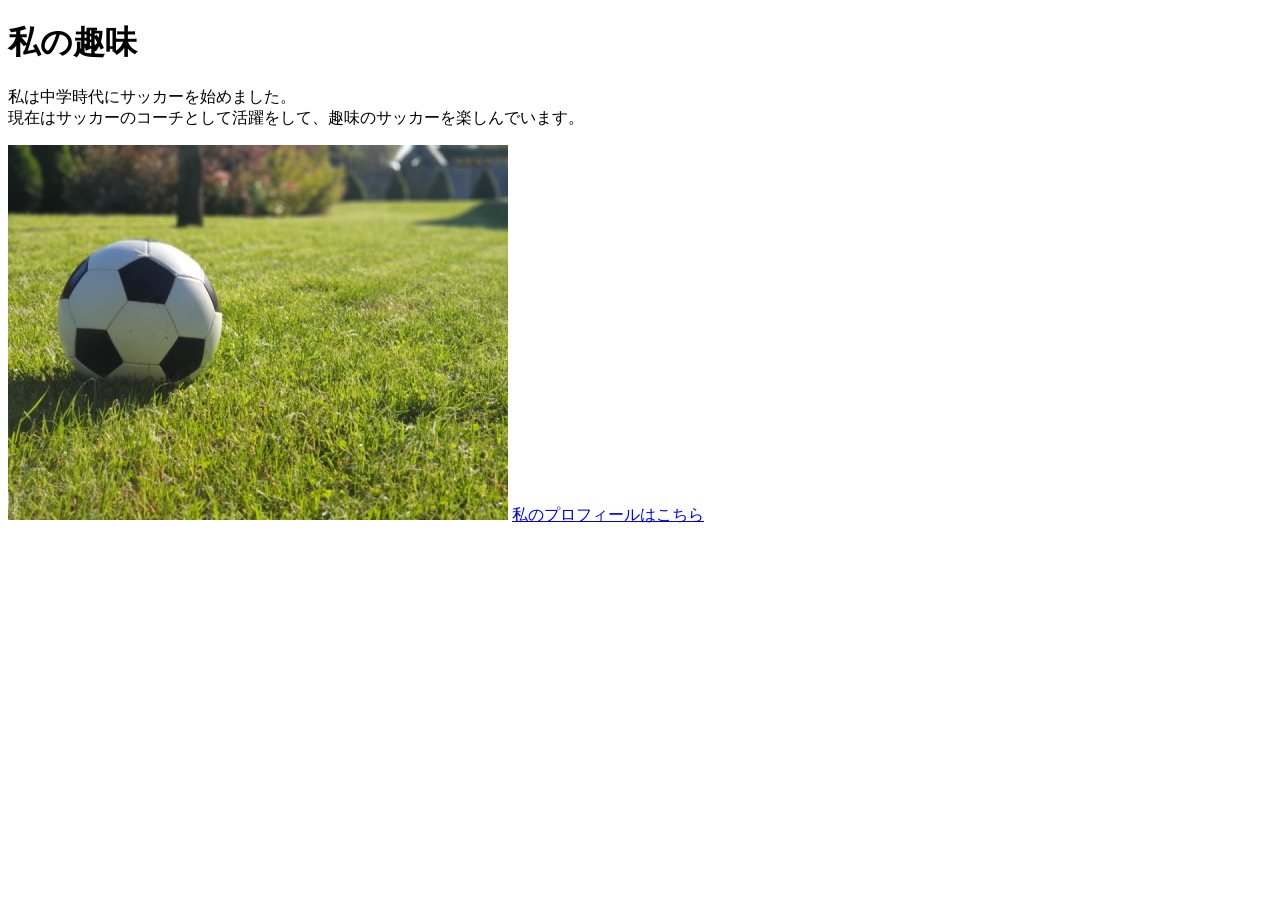
==== kadai_005/html/kadai_005.html @ c9f8d715 "課題の提出" ====
<!DOCTYPE html>
<html>
<head>
    <title>第5章課題</title>
    <meta name="description" content="このページは第5章の課題です。">
    <meta charset="UTF-8">
</head>
<body>
    <h1>私の趣味</h1>
<p>私は中学時代にサッカーを始めました。<br>
 現在はサッカーのコーチとして活躍をして、趣味のサッカーを楽しんでいます。</p>
 <img src="../images/sample.jpg">
 <a href="https://x.com/samuraijuku">私のプロフィールはこちら</a>
</body>
</html>
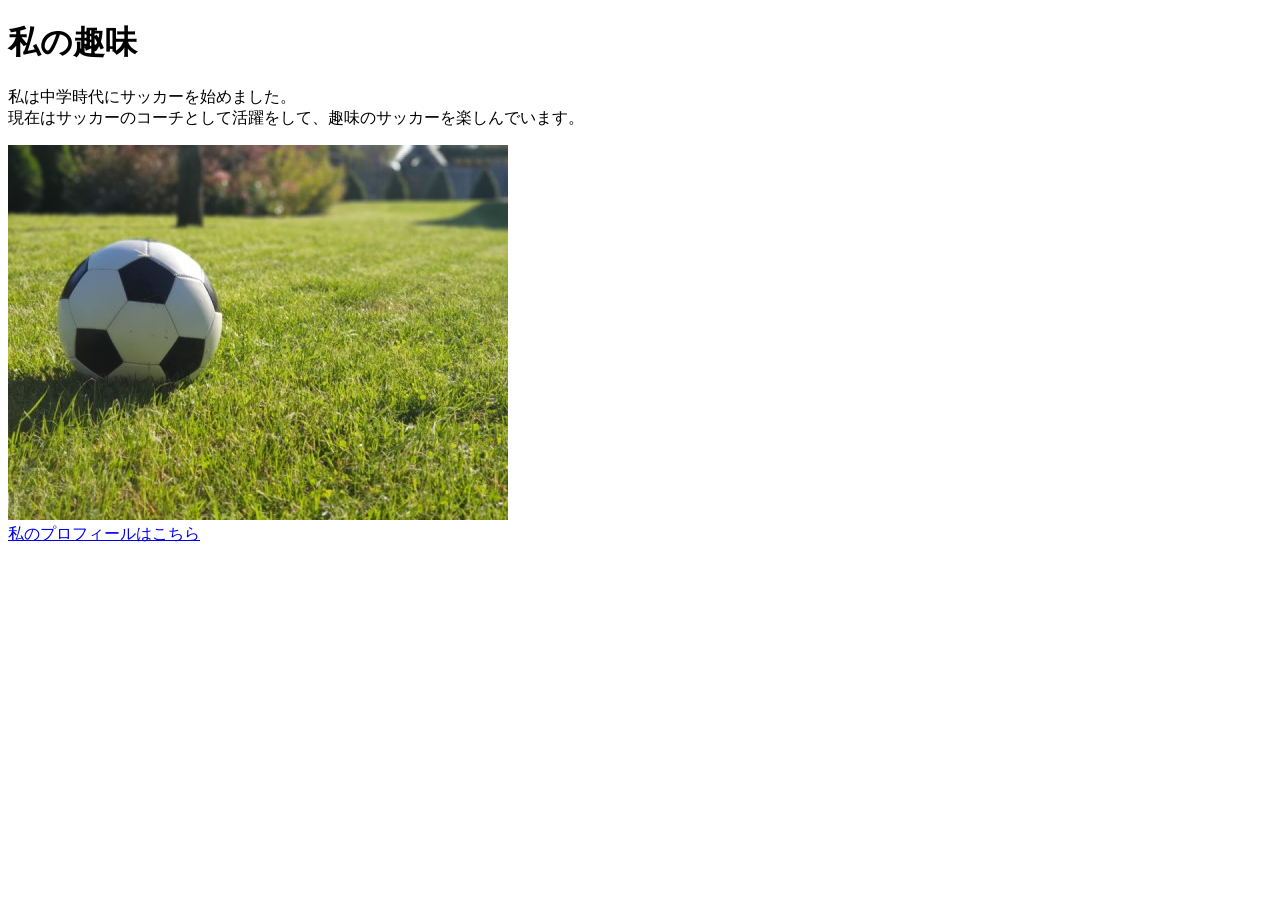
==== commit 0177d3c0: "更新" ====
--- a/kadai_005/html/kadai_005.html
+++ b/kadai_005/html/kadai_005.html
@@ -1,16 +1,16 @@
 <!DOCTYPE html>
 <html>
 <head>
-    <title>第5章課題</title>
-    <meta name="description" content="このページは第5章の課題です。">
-    <meta charset="UTF-8">
+  <title>第5章課題</title>
+  <meta name="description" content="このページは第5章の課題です。">
+  <meta charset="UTF-8">
 </head>
 <body>
-    <h1>私の趣味</h1>
-<p>私は中学時代にサッカーを始めました。<br>
- 現在はサッカーのコーチとして活躍をして、趣味のサッカーを楽しんでいます。</p>
- <img src="../images/sample.jpg">
- <a href="https://x.com/samuraijuku">私のプロフィールはこちら</a>
+  <h1>私の趣味</h1>
+  <p>私は中学時代にサッカーを始めました。<br>
+    現在はサッカーのコーチとして活躍をして、趣味のサッカーを楽しんでいます。</p>
+  <img src="../images/sample.jpg" alt="サーカーボールの写真"><br>
+  <a href="https://x.com/samuraijuku">私のプロフィールはこちら</a>
 </body>
 </html>
         
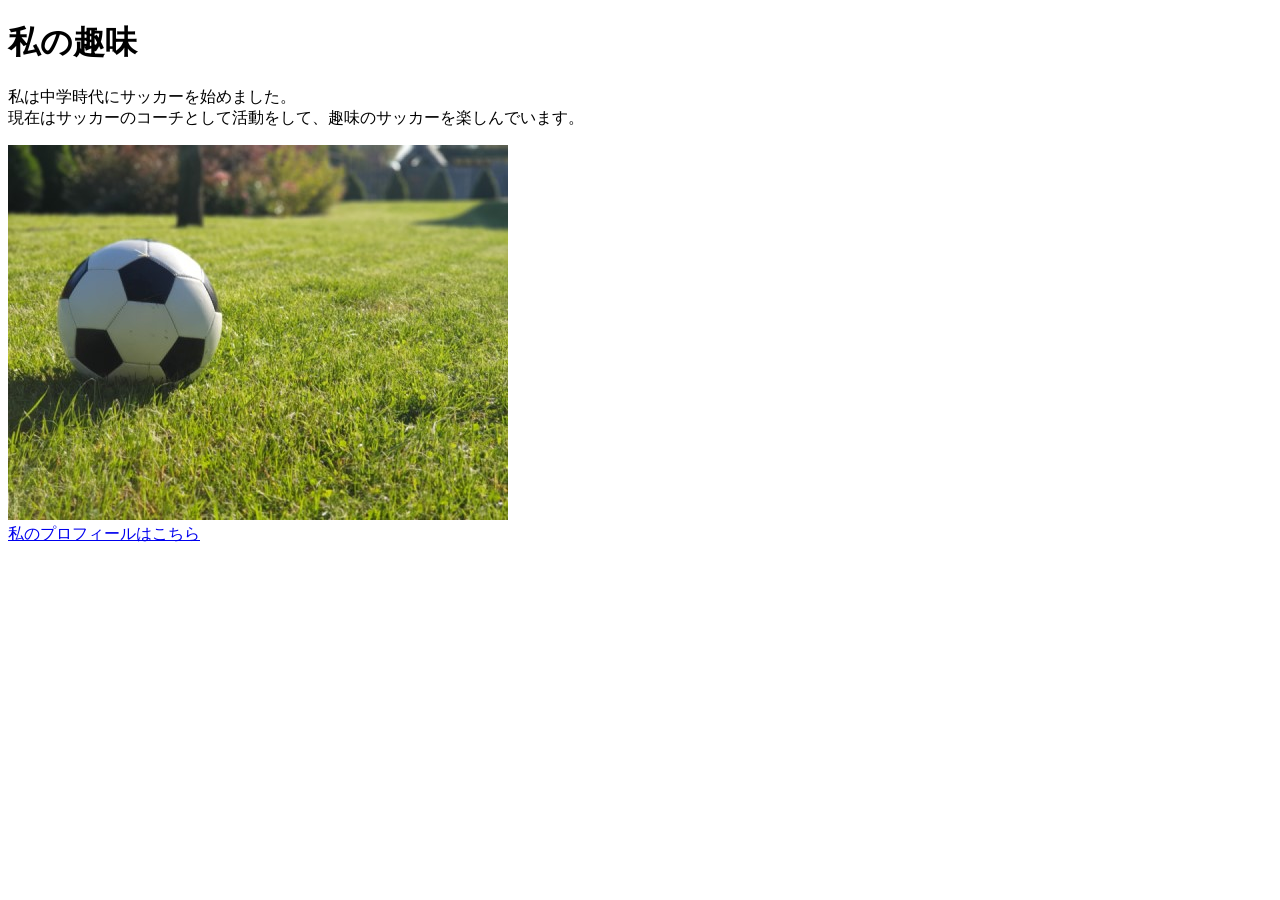
==== commit 0c814a33: "5章の課題再提出" ====
--- a/kadai_005/html/kadai_005.html
+++ b/kadai_005/html/kadai_005.html
@@ -1,16 +1,16 @@
 <!DOCTYPE html>
 <html>
 <head>
-  <title>第5章課題</title>
-  <meta name="description" content="このページは第5章の課題です。">
+  <title>5章課題</title>
+  <meta name="description" content="このページは5章の課題です。">
   <meta charset="UTF-8">
 </head>
 <body>
   <h1>私の趣味</h1>
   <p>私は中学時代にサッカーを始めました。<br>
-    現在はサッカーのコーチとして活躍をして、趣味のサッカーを楽しんでいます。</p>
-  <img src="../images/sample.jpg" alt="サーカーボールの写真"><br>
+    現在はサッカーのコーチとして活動をして、趣味のサッカーを楽しんでいます。</p>
+  <img src="../images/sample.jpg" alt="サッカーボール"><br>
   <a href="https://x.com/samuraijuku">私のプロフィールはこちら</a>
 </body>
 </html>
-        +      
